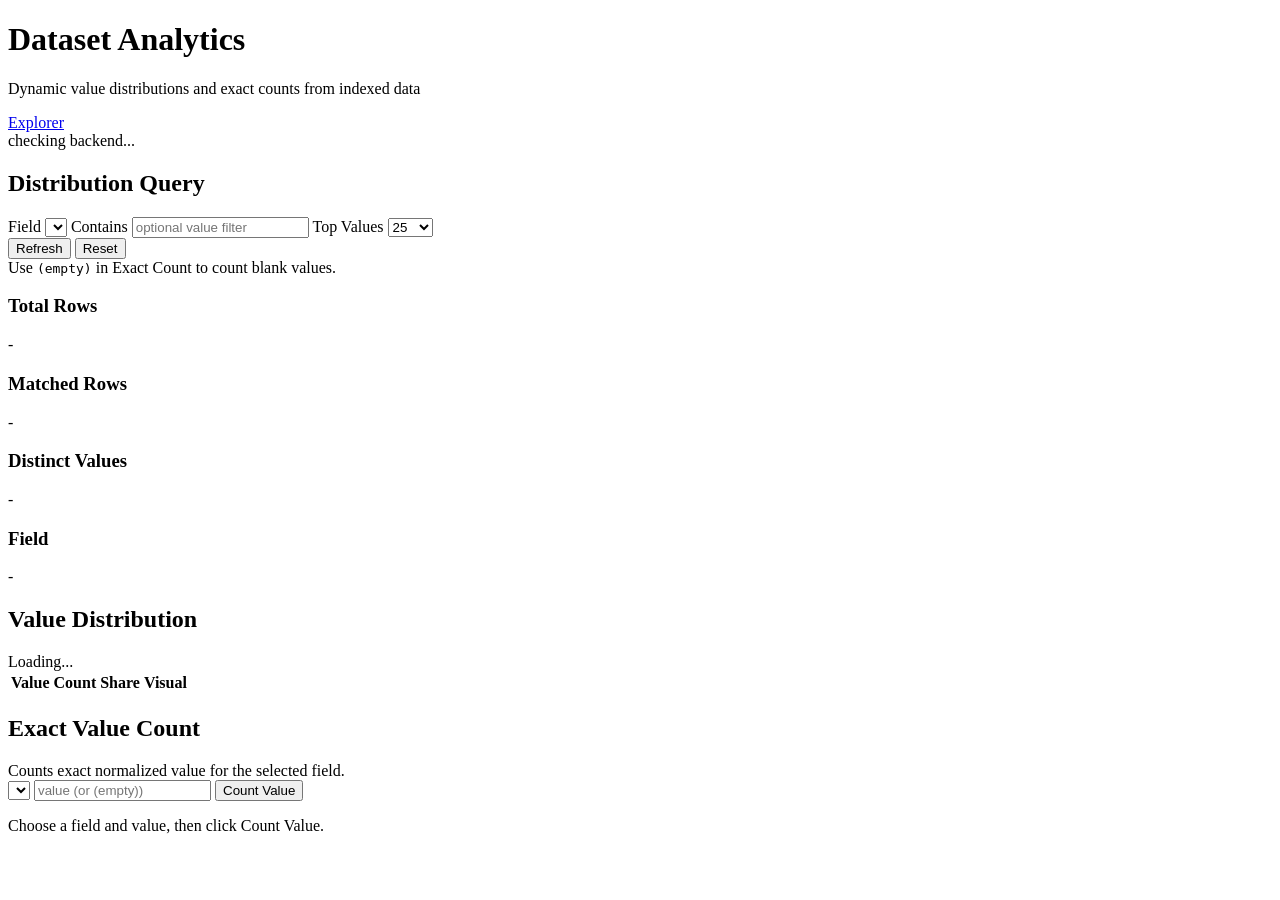
==== static/analytics.html @ 07110d34 "Add analytics API and UI Add server endpoints and frontend for dataset analytics: new /analytics pag" ====
<!doctype html>
<html lang="en">
<head>
  <meta charset="utf-8" />
  <meta name="viewport" content="width=device-width, initial-scale=1" />
  <title>Dataset Analytics</title>
  <link rel="preconnect" href="https://fonts.googleapis.com" />
  <link rel="preconnect" href="https://fonts.gstatic.com" crossorigin />
  <link href="https://fonts.googleapis.com/css2?family=Space+Grotesk:wght@400;500;700&family=IBM+Plex+Mono:wght@400;500&display=swap" rel="stylesheet" />
  <link rel="stylesheet" href="/styles.css" />
</head>
<body>
  <div class="bg-glow bg-glow-1"></div>
  <div class="bg-glow bg-glow-2"></div>
  <header class="topbar">
    <div>
      <h1>Dataset Analytics</h1>
      <p class="sub">Dynamic value distributions and exact counts from indexed data</p>
    </div>
    <div class="top-actions">
      <a class="nav-link" href="/">Explorer</a>
      <div class="health">
        <span class="dot" id="health-dot"></span>
        <span id="health-text">checking backend...</span>
      </div>
    </div>
  </header>

  <main class="analytics-layout">
    <aside class="panel analytics-controls">
      <h2>Distribution Query</h2>
      <label>
        Field
        <select id="field"></select>
      </label>
      <label>
        Contains
        <input id="filter" type="text" placeholder="optional value filter" />
      </label>
      <label>
        Top Values
        <select id="limit">
          <option value="10">10</option>
          <option value="25" selected>25</option>
          <option value="50">50</option>
          <option value="100">100</option>
          <option value="200">200</option>
        </select>
      </label>
      <div class="actions">
        <button id="refresh">Refresh</button>
        <button id="reset" class="ghost">Reset</button>
      </div>
      <div class="hint">
        Use <code>(empty)</code> in Exact Count to count blank values.
      </div>
    </aside>

    <section class="content">
      <div class="stats-grid analytics-summary">
        <article class="panel stat">
          <h3>Total Rows</h3>
          <p id="ana-total">-</p>
        </article>
        <article class="panel stat">
          <h3>Matched Rows</h3>
          <p id="ana-matched">-</p>
        </article>
        <article class="panel stat">
          <h3>Distinct Values</h3>
          <p id="ana-distinct">-</p>
        </article>
        <article class="panel stat">
          <h3>Field</h3>
          <p id="ana-field">-</p>
        </article>
      </div>

      <article class="panel table-panel">
        <div class="table-head">
          <h2>Value Distribution</h2>
          <div id="dist-meta">Loading...</div>
        </div>
        <div class="table-wrap">
          <table class="analytics-table">
            <thead>
              <tr>
                <th>Value</th>
                <th>Count</th>
                <th>Share</th>
                <th>Visual</th>
                <th></th>
              </tr>
            </thead>
            <tbody id="dist-rows"></tbody>
          </table>
        </div>
      </article>

      <article class="panel count-panel">
        <div class="table-head">
          <h2>Exact Value Count</h2>
          <div class="result-note">Counts exact normalized value for the selected field.</div>
        </div>
        <div class="count-form">
          <select id="count-field"></select>
          <input id="count-value" type="text" placeholder="value (or (empty))" />
          <button id="count-run">Count Value</button>
        </div>
        <p id="count-result" class="count-result">Choose a field and value, then click Count Value.</p>
      </article>
    </section>
  </main>

  <script src="/analytics.js" defer></script>
</body>
</html>
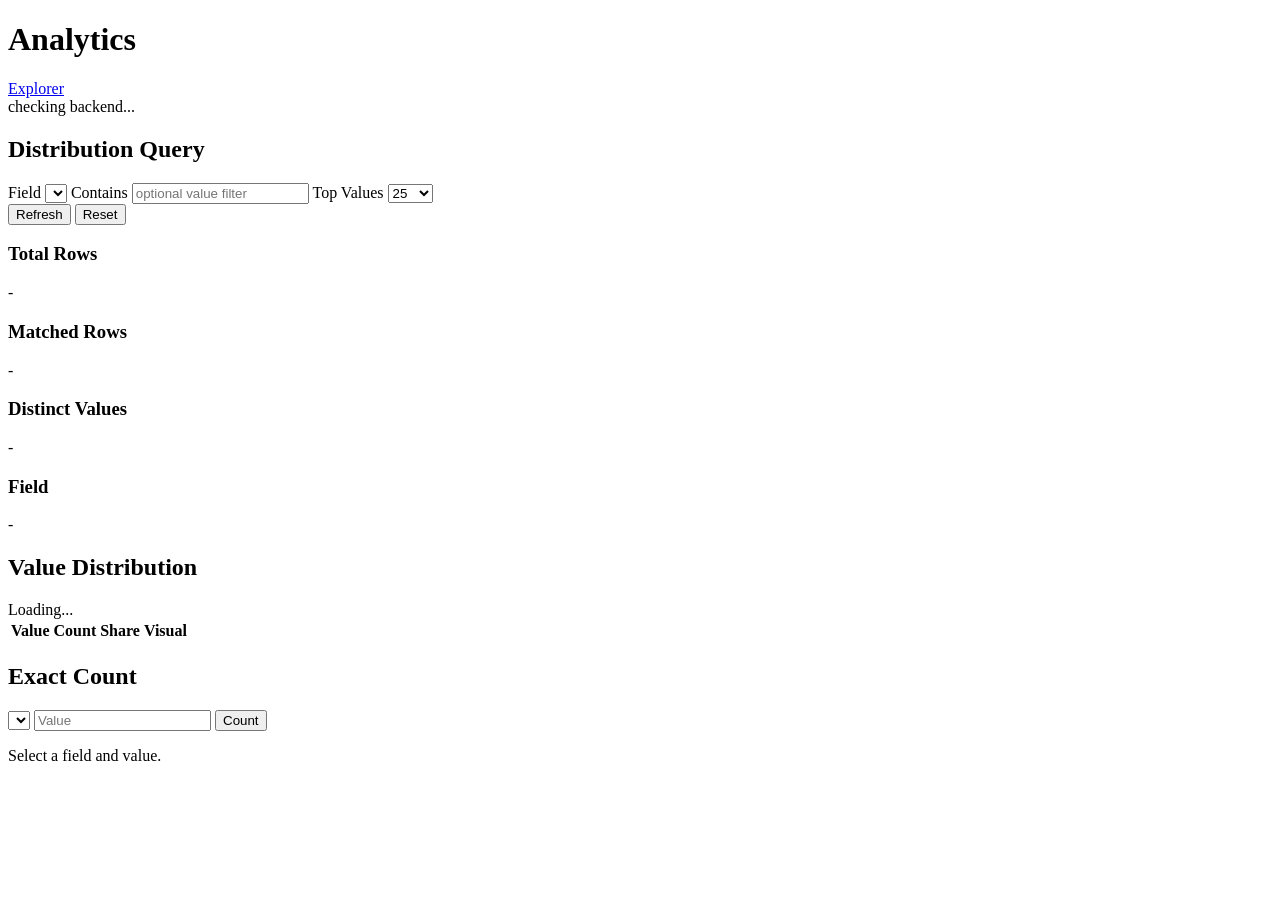
==== commit 30e307d1: "Refine UI: update titles, fonts and styles Consolidate and polish UI copy and styling across static " ====
--- a/static/analytics.html
+++ b/static/analytics.html
@@ -3,19 +3,16 @@
 <head>
   <meta charset="utf-8" />
   <meta name="viewport" content="width=device-width, initial-scale=1" />
-  <title>Dataset Analytics</title>
+  <title>Analytics</title>
   <link rel="preconnect" href="https://fonts.googleapis.com" />
   <link rel="preconnect" href="https://fonts.gstatic.com" crossorigin />
-  <link href="https://fonts.googleapis.com/css2?family=Space+Grotesk:wght@400;500;700&family=IBM+Plex+Mono:wght@400;500&display=swap" rel="stylesheet" />
+  <link href="https://fonts.googleapis.com/css2?family=IBM+Plex+Sans:wght@400;500;600&family=IBM+Plex+Mono:wght@400;500&display=swap" rel="stylesheet" />
   <link rel="stylesheet" href="/styles.css" />
 </head>
 <body>
-  <div class="bg-glow bg-glow-1"></div>
-  <div class="bg-glow bg-glow-2"></div>
   <header class="topbar">
     <div>
-      <h1>Dataset Analytics</h1>
-      <p class="sub">Dynamic value distributions and exact counts from indexed data</p>
+      <h1>Analytics</h1>
     </div>
     <div class="top-actions">
       <a class="nav-link" href="/">Explorer</a>
@@ -50,9 +47,6 @@
       <div class="actions">
         <button id="refresh">Refresh</button>
         <button id="reset" class="ghost">Reset</button>
-      </div>
-      <div class="hint">
-        Use <code>(empty)</code> in Exact Count to count blank values.
       </div>
     </aside>
 
@@ -99,15 +93,14 @@
 
       <article class="panel count-panel">
         <div class="table-head">
-          <h2>Exact Value Count</h2>
-          <div class="result-note">Counts exact normalized value for the selected field.</div>
+          <h2>Exact Count</h2>
         </div>
         <div class="count-form">
           <select id="count-field"></select>
-          <input id="count-value" type="text" placeholder="value (or (empty))" />
-          <button id="count-run">Count Value</button>
+          <input id="count-value" type="text" placeholder="Value" />
+          <button id="count-run">Count</button>
         </div>
-        <p id="count-result" class="count-result">Choose a field and value, then click Count Value.</p>
+        <p id="count-result" class="count-result">Select a field and value.</p>
       </article>
     </section>
   </main>
